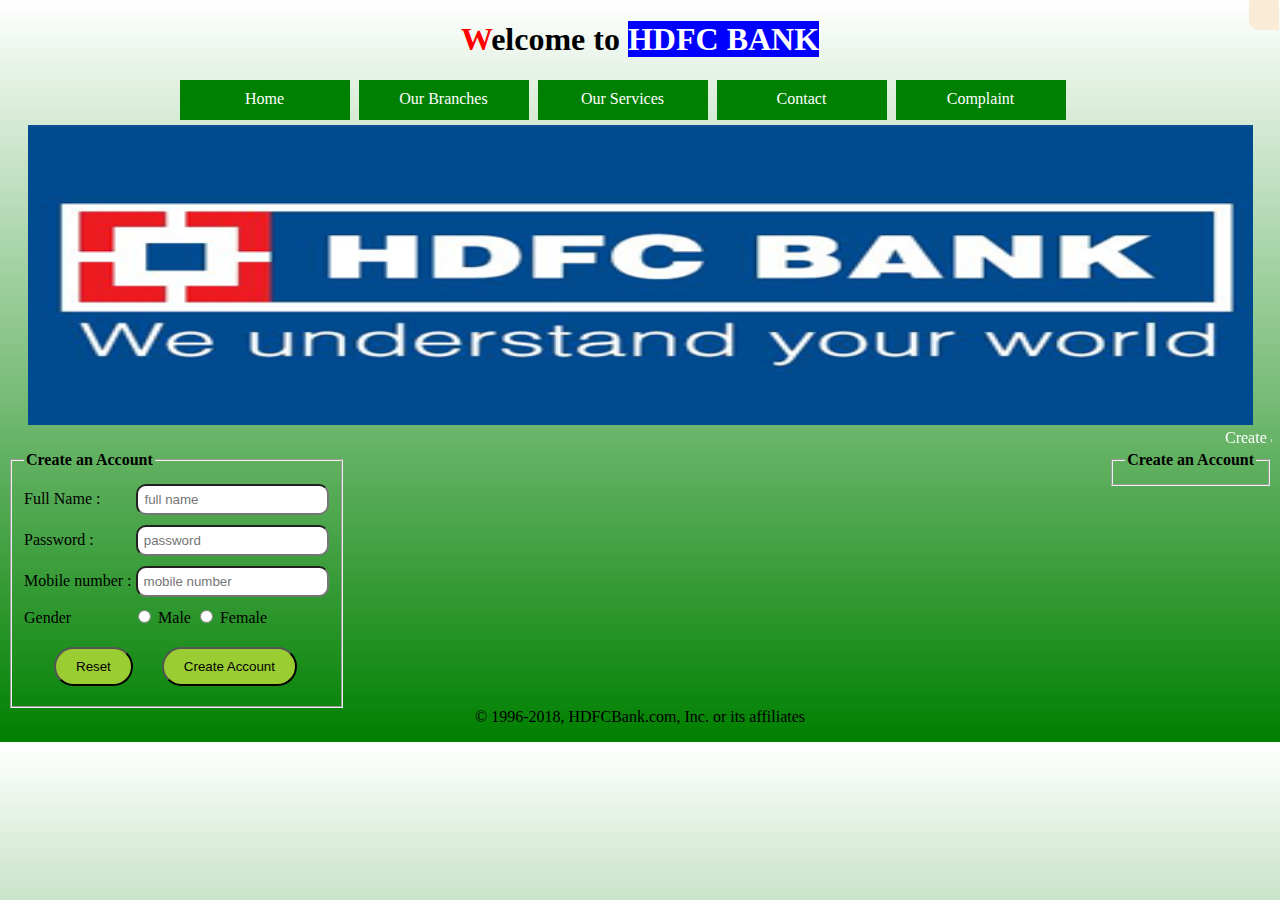
==== web/index.html @ e20b99d7 "Adding HDFC bank application and create account feature" ====
<!DOCTYPE html>
<!--
To change this license header, choose License Headers in Project Properties.
To change this template file, choose Tools | Templates
and open the template in the editor.
-->
<html>
    <head>
        <title>HDFC Bank, do easy banking</title>
        <meta charset="UTF-8">
        <meta name="viewport" content="width=device-width, initial-scale=1.0">
        <script src="https://ajax.googleapis.com/ajax/libs/jquery/1.12.2/jquery.min.js"></script>
        <link rel="stylesheet" href="css/homepage.css"/> 
        <script>
            var img1 = "source_images/img1.png";
            var img2 = "source_images/img2.jpg";
            var img3 = "source_images/img3.jpeg";
            var flag = 0;
            function loopImages() {
                var element = document.getElementById("homepgimg");
                if (flag === 0) {
                    element.src = img2;
                    flag = 1;
                } else if (flag === 1) {
                    element.src = img3;
                    flag = 2;
                } else if (flag === 2) {
                    element.src = img1;
                    flag = 0;
                }
            }
            var t = 0;
            function callTimer() {
                document.getElementById("timer").innerHTML = t++;
            }
            function changeDate() {
                document.getElementById("date").innerHTML = Date();
            }
            var loopimages = setInterval(loopImages, 2000);
            var changedate = setInterval(changeDate, 1000);
            var timer = setInterval(callTimer, 1000);
            $(document).ready(function() {
               $("#homepgimg").click(function() {
                  clearInterval(loopimages); 
               });
               $("#timer").click(function() {
                  $(this).slideUp(3000);
               });
            });
        </script>
    </head>
    <body class="body">
        <div align="center">
            <header>
                <h1 id="header">
                    Welcome to <span id="bankname">HDFC BANK</span>
                </h1>
            </header>
        </div>
        <div id="timer">
        </div>
        <section id="pg_tb_list" align="center">
            <nav>
                <div class="pg_tabs">
                    Home
                </div>
                <div class="pg_tabs branches">
                    Our Branches
                    <ul class="ul_branches">
                        <li>
                            Madurai
                        </li>
                        <li>
                            Chennai
                        </li>
                        <li>
                            Cuddalore
                        </li>
                        <li>
                            Mumbai
                        </li>
                        <li>
                            Puducherry
                        </li>
                    </ul>
                </div>
                <div class="pg_tabs">
                    Our Services
                </div>
                <div class="pg_tabs">
                    Contact
                </div>
                <div class="pg_tabs cmplt">
                    <a href="complaint.html" id="complaint">Complaint</a>
                </div>
            </nav>
        </section>
        <div id="loopimagesection">
            <img src="source_images/img1.png" id="homepgimg" />
        </div>
        <marquee id="pgmrq1">
            Create an account or login to do HDFC bank transactions
        </marquee>
        <section>
            <div id="left_section">
                <fieldset>
                    <legend>
                        <b>Create an Account</b>
                    </legend>
                    <form method="post" action="AccountCreate">
                        <section class="account_input"><span id="fn"><label for="full_name">Full Name :</label> </span> <input type="text" name="fullname" id="full_name" placeholder="full name" class="txtbox_ca" maxlength="20"></section>
                        <section class="account_input"><span id="pd"><label for="pass_word">Password : </label></span><input type="password" name="pwd" id="pass_word" placeholder="password" class="txtbox_ca" maxlength="20"><section>
                                <section class="account_input"><span id="mblnum"><label for="phone_number">Mobile number :</label> </span> <input type="number" id="phone_number" name="ph_num" placeholder="mobile number" class="txtbox_ca" maxlength="20"><section>
                        <section class="account_input">
                            <span id="gndr">Gender </span>
                            <input type="radio" name="gender" id="gm" value="M"> <label for="gm">Male</label>
                            <input type="radio" name="gender" id="gf" value="F"> <label for="gf"> Female </label>
                        <section>
                        <section id="button_ca">
                            <input type="reset" value="Reset" id="reset_ca" class="ca_buttons">
                            <input type="submit" value="Create Account" id="submit_ca" class="ca_buttons">
                        </section>
                    </form>
                </fieldset>
            </div>
            <div id="right_section">
                <fieldset>
                    <legend>
                        <b>Create an Account</b>
                    </legend>
                </fieldset>
            </div>
        </section>
        <footer id="pgfoot">
            <div align="center">
                &copy; 1996-2018, HDFCBank.com, Inc. or its affiliates
                <p id="date"></p>
            </div>
        </footer>
    </body>
</html>
---- web/css/homepage.css ----
/*
To change this license header, choose License Headers in Project Properties.
To change this template file, choose Tools | Templates
and open the template in the editor.
*/
/* 
    Created on : Dec 20, 2018, 7:49:57 PM
    Author     : mankank
*/
.body {
    background-image: linear-gradient(to top, green, white);
}
#header:first-letter {
    color: red;
}
#bankname {
    color: white;
    background-color : blue;
}
#homepgimg {
    height: 300px;
    width: 1225px;
    margin: 0px 20px;
}
#pgmrq1 {
    color: white;
}
#left_section {
    float: left;
}
#right_section {
    float: right;
}
#pgfoot {
    clear: both;
}
.account_input {
    margin: 10px 0px;
}
#fn {
    margin-right: 32px;
}
#pd {
    margin-right: 38px;
}
#gndr {
    margin-right: 58px;
}
.txtbox_ca {
    padding: 6px;
    border-radius: 10px;
}
#button_ca {
    margin-top: 20px;
}
#reset_ca {
    padding: 10px 20px;
     margin-left: 30px;
}
#submit_ca {
    padding: 10px 20px;
    margin-left: 25px;
}
#reset_ca, #submit_ca {
    background-color: yellowgreen;
    border-radius: 20px;
}
#reset_ca:hover, #submit_ca:hover {
    background-color: green;
}
.ca_buttons:hover {
    color: white;
}
#timer {
    float: right;
    background-color: antiquewhite;
    height: 30px;
    width: 30px;
    position: relative;
    top: -80px;
    right: -7px;
    border-radius: 0px 0px 0px 10px;
    text-align: center;
}
.pg_tabs {
    display: inline-block;
    background-color: green;
    height: 20px;
    width: 150px;
    padding: 10px;
    margin-bottom: 5px;
    margin-right: 5px;
    color: white;
}
.pg_tabs:hover {
    background-color: yellowgreen;
    border-radius: 10px;
}
.pg_tabs:active {
    background-color: red;
    border-radius: 10px;
}
.cmplt:hover {
    background-color: red;
}
#complaint {
    text-decoration: none;
    color: white;
}
.ul_branches {
    list-style-type: none;
}
.branches {
    position: relative;
}
.ul_branches {
    display: block;
    position: absolute;
    left: -40px;
    display: none;
}
.ul_branches li {
    height: 40px;
    width: 170px;
    background-color: green;
}
.ul_branches li:hover {
    background-color: yellowgreen;
    border-radius: 5px;
}
.branches:hover .ul_branches {
    display: block;
}
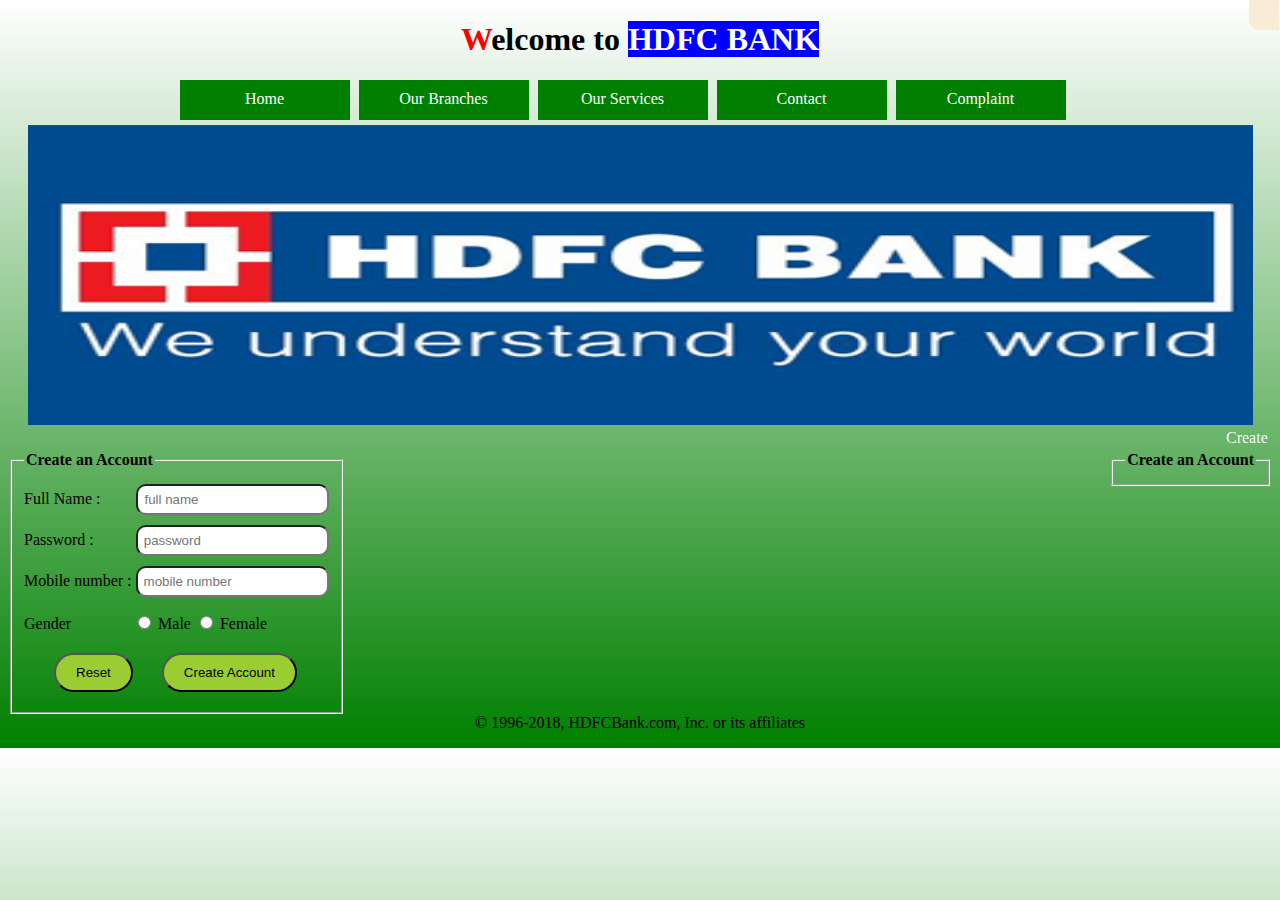
==== commit 7bd48524: "commiting few files left in previous commit" ====
--- a/web/index.html
+++ b/web/index.html
@@ -11,43 +11,7 @@
         <meta name="viewport" content="width=device-width, initial-scale=1.0">
         <script src="https://ajax.googleapis.com/ajax/libs/jquery/1.12.2/jquery.min.js"></script>
         <link rel="stylesheet" href="css/homepage.css"/> 
-        <script>
-            var img1 = "source_images/img1.png";
-            var img2 = "source_images/img2.jpg";
-            var img3 = "source_images/img3.jpeg";
-            var flag = 0;
-            function loopImages() {
-                var element = document.getElementById("homepgimg");
-                if (flag === 0) {
-                    element.src = img2;
-                    flag = 1;
-                } else if (flag === 1) {
-                    element.src = img3;
-                    flag = 2;
-                } else if (flag === 2) {
-                    element.src = img1;
-                    flag = 0;
-                }
-            }
-            var t = 0;
-            function callTimer() {
-                document.getElementById("timer").innerHTML = t++;
-            }
-            function changeDate() {
-                document.getElementById("date").innerHTML = Date();
-            }
-            var loopimages = setInterval(loopImages, 2000);
-            var changedate = setInterval(changeDate, 1000);
-            var timer = setInterval(callTimer, 1000);
-            $(document).ready(function() {
-               $("#homepgimg").click(function() {
-                  clearInterval(loopimages); 
-               });
-               $("#timer").click(function() {
-                  $(this).slideUp(3000);
-               });
-            });
-        </script>
+        <script src="js/home_page.js"></script>
     </head>
     <body class="body">
         <div align="center">
@@ -110,7 +74,8 @@
                     <form method="post" action="AccountCreate">
                         <section class="account_input"><span id="fn"><label for="full_name">Full Name :</label> </span> <input type="text" name="fullname" id="full_name" placeholder="full name" class="txtbox_ca" maxlength="20"></section>
                         <section class="account_input"><span id="pd"><label for="pass_word">Password : </label></span><input type="password" name="pwd" id="pass_word" placeholder="password" class="txtbox_ca" maxlength="20"><section>
-                                <section class="account_input"><span id="mblnum"><label for="phone_number">Mobile number :</label> </span> <input type="number" id="phone_number" name="ph_num" placeholder="mobile number" class="txtbox_ca" maxlength="20"><section>
+                        <section class="account_input"><span id="mblnum"><label for="phone_number">Mobile number :</label> </span> <input type="number" id="phone_number" name="ph_num" placeholder="mobile number" class="txtbox_ca" maxlength="20" onkeyup="validatemobileNumber()"><section>
+                                <p id="mobilenumbervalidation"> </p>
                         <section class="account_input">
                             <span id="gndr">Gender </span>
                             <input type="radio" name="gender" id="gm" value="M"> <label for="gm">Male</label>
--- a/web/css/homepage.css
+++ b/web/css/homepage.css
@@ -130,4 +130,10 @@
 }
 .branches:hover .ul_branches {
     display: block;
+}
+.redText {
+    color: maroon;
+}
+.whiteText {
+    color: white;
 }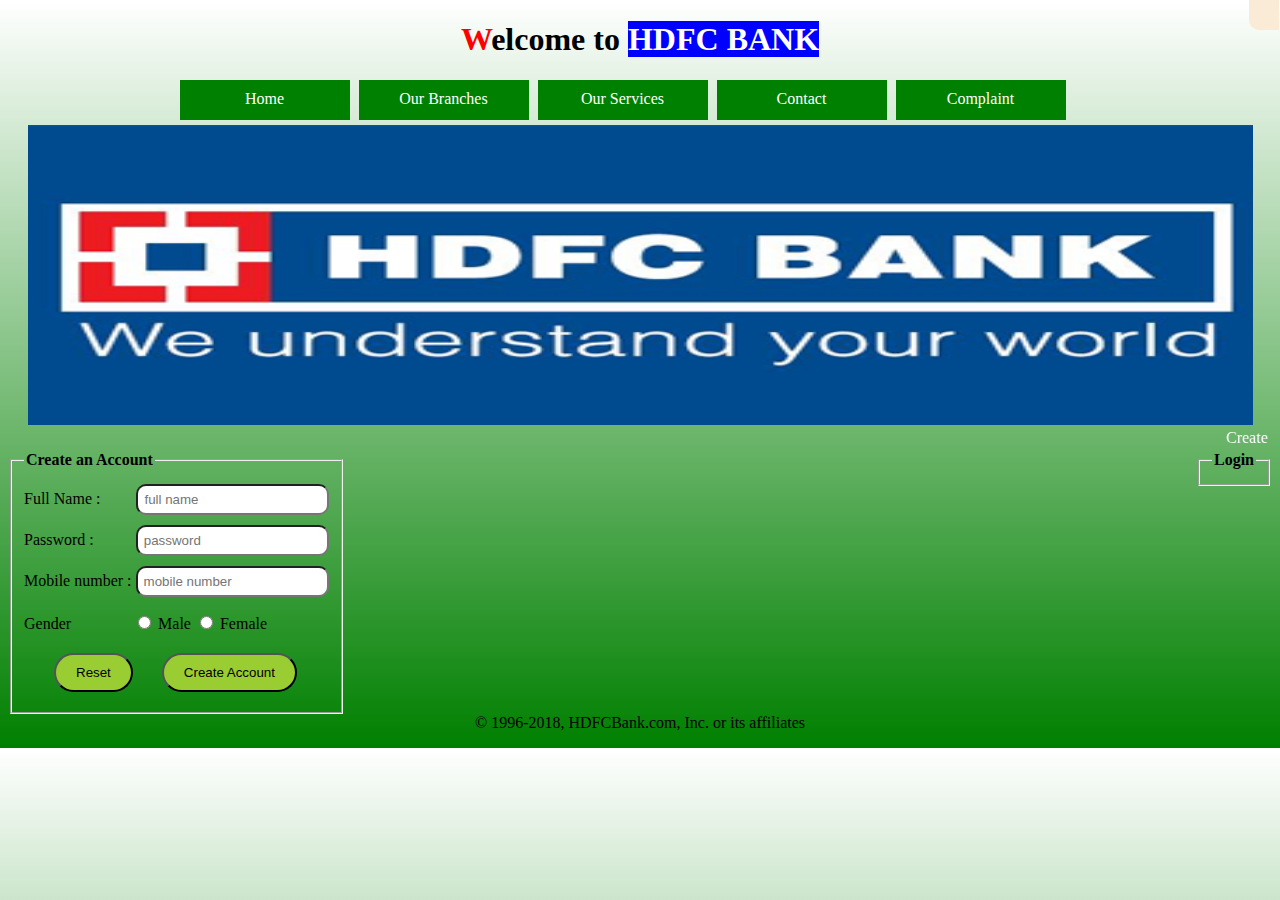
==== commit 57b388a7: "Adding form validation to bank site while creating an acc" ====
--- a/web/index.html
+++ b/web/index.html
@@ -71,7 +71,7 @@
                     <legend>
                         <b>Create an Account</b>
                     </legend>
-                    <form method="post" action="AccountCreate">
+                    <form method="post" action="AccountCreate" onsubmit="return validateform()">
                         <section class="account_input"><span id="fn"><label for="full_name">Full Name :</label> </span> <input type="text" name="fullname" id="full_name" placeholder="full name" class="txtbox_ca" maxlength="20"></section>
                         <section class="account_input"><span id="pd"><label for="pass_word">Password : </label></span><input type="password" name="pwd" id="pass_word" placeholder="password" class="txtbox_ca" maxlength="20"><section>
                         <section class="account_input"><span id="mblnum"><label for="phone_number">Mobile number :</label> </span> <input type="number" id="phone_number" name="ph_num" placeholder="mobile number" class="txtbox_ca" maxlength="20" onkeyup="validatemobileNumber()"><section>
@@ -91,7 +91,7 @@
             <div id="right_section">
                 <fieldset>
                     <legend>
-                        <b>Create an Account</b>
+                        <b>Login</b>
                     </legend>
                 </fieldset>
             </div>
--- a/web/css/homepage.css
+++ b/web/css/homepage.css
@@ -136,4 +136,7 @@
 }
 .whiteText {
     color: white;
+}
+#accountcreatedheader {
+    color: white;
 }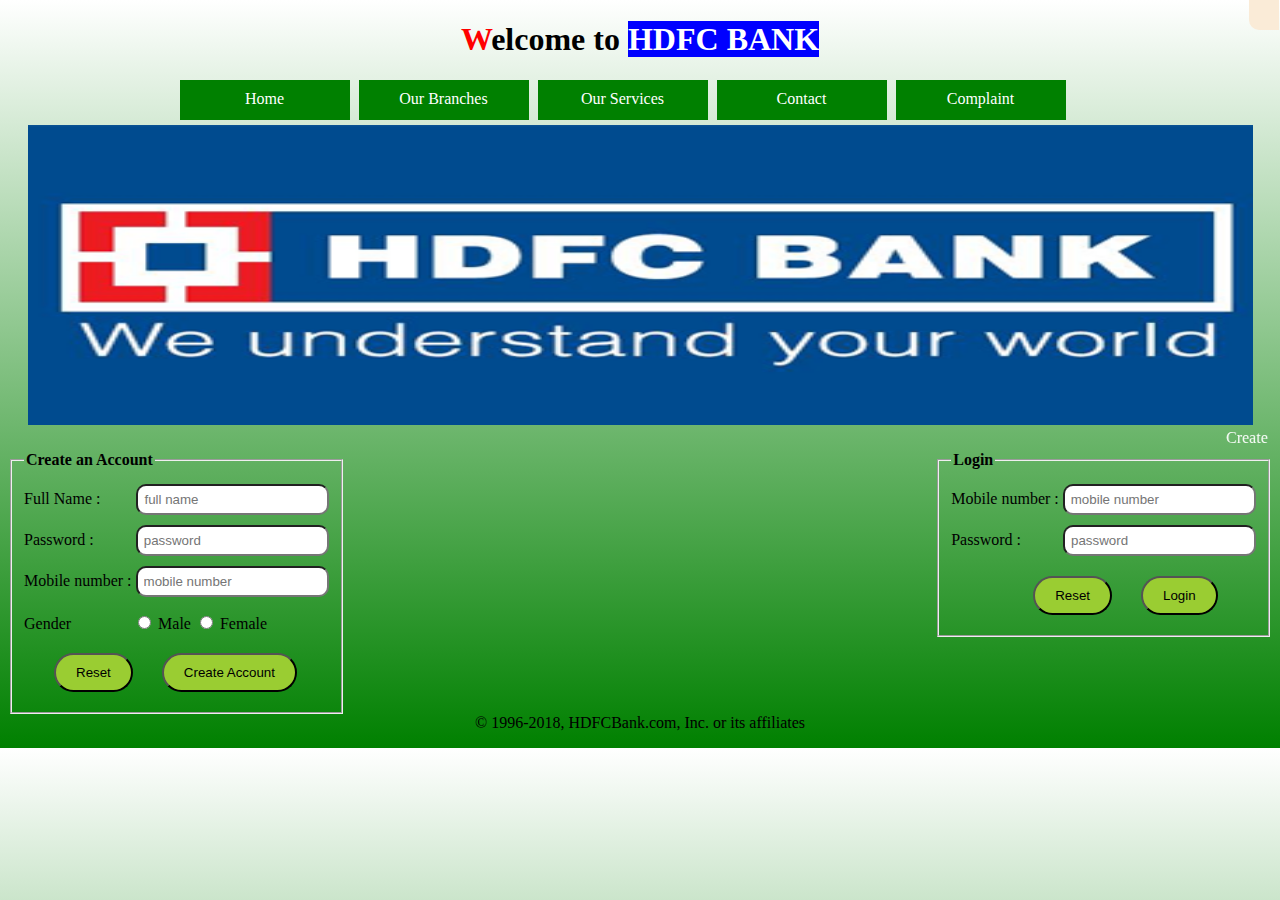
==== commit 2e30ad24: "Retrieving name using AJAX to show on successful page log_in" ====
--- a/web/index.html
+++ b/web/index.html
@@ -93,6 +93,14 @@
                     <legend>
                         <b>Login</b>
                     </legend>
+                    <form method="post" action="Login">
+                        <section class="account_input"><span id="mblnum"><label for="phone_number_lg">Mobile number :</label> </span> <input type="number" id="phone_number_lg" name="ph_num_lg" placeholder="mobile number" class="txtbox_lg" maxlength="20"><section>
+                        <section class="account_input"><span id="pd"><label for="pass_word_lg">Password : </label></span><input type="password" name="pwd_lg" id="pass_word_lg" placeholder="password" class="txtbox_lg" maxlength="20"><section>
+                        <section id="button_lg">
+                            <input type="reset" value="Reset" id="reset_lg" class="lg_buttons">
+                            <input type="submit" value="Login" id="submit_lg" class="lg_buttons">
+                        </section>
+                    </form>
                 </fieldset>
             </div>
         </section>
--- a/web/css/homepage.css
+++ b/web/css/homepage.css
@@ -46,29 +46,32 @@
 #gndr {
     margin-right: 58px;
 }
-.txtbox_ca {
+.txtbox_ca, .txtbox_lg {
     padding: 6px;
     border-radius: 10px;
 }
-#button_ca {
+#button_ca, #button_lg {
     margin-top: 20px;
 }
-#reset_ca {
+#button_lg {
+    margin-left: 52px;
+}
+#reset_ca, #reset_lg {
     padding: 10px 20px;
      margin-left: 30px;
 }
-#submit_ca {
+#submit_ca, #submit_lg {
     padding: 10px 20px;
     margin-left: 25px;
 }
-#reset_ca, #submit_ca {
+#reset_ca, #submit_ca, #reset_lg, #submit_lg {
     background-color: yellowgreen;
     border-radius: 20px;
 }
-#reset_ca:hover, #submit_ca:hover {
+#reset_ca:hover, #submit_ca:hover, #reset_lg:hover, #submit_lg:hover {
     background-color: green;
 }
-.ca_buttons:hover {
+.ca_buttons:hover, .lg_buttons:hover {
     color: white;
 }
 #timer {
@@ -139,4 +142,14 @@
 }
 #accountcreatedheader {
     color: white;
+}
+.name_added {
+    color: red;
+}
+#transation_types_list {
+    list-style-type: none;
+}
+.li_transact {
+    text-decoration: none;
+    color: black;
 }